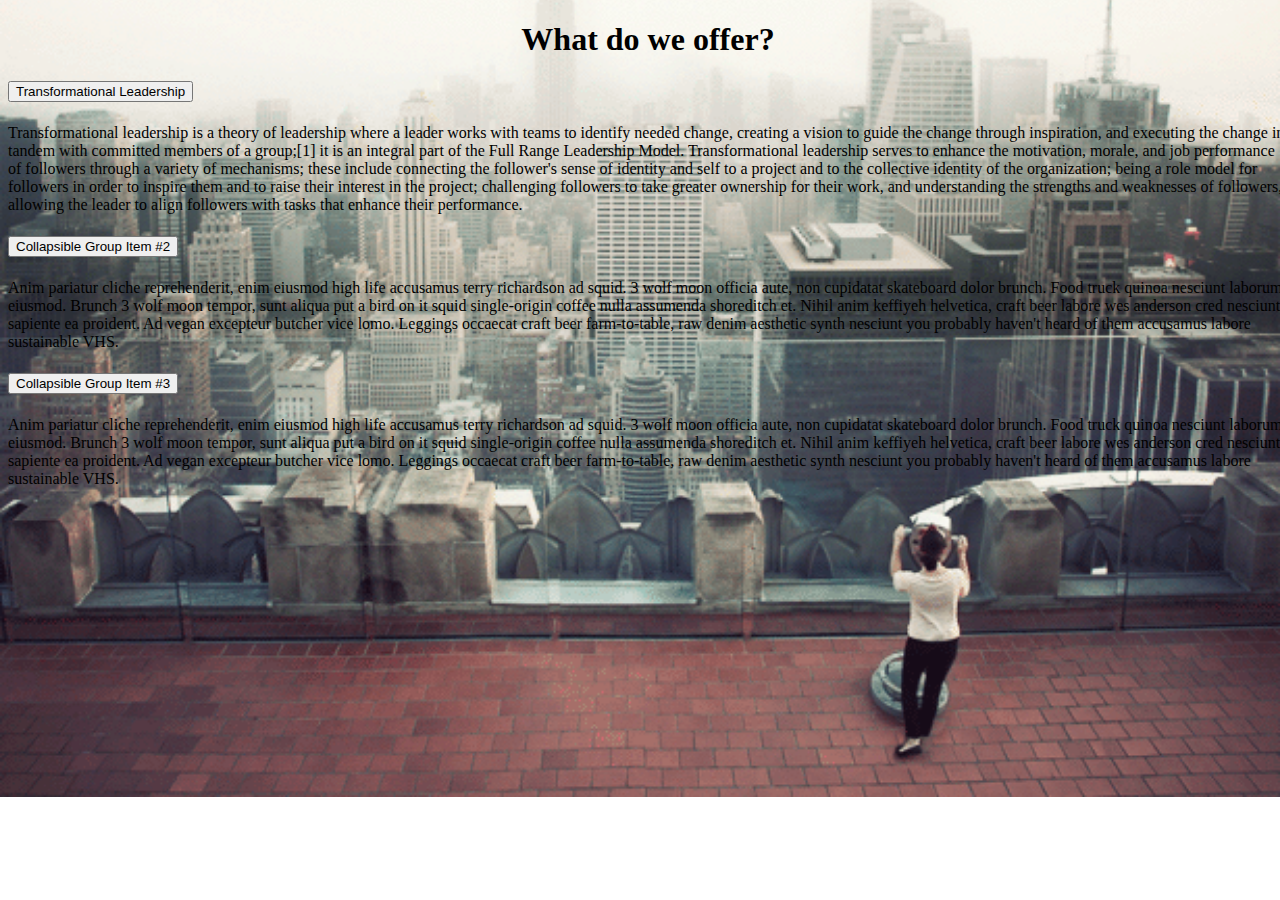
==== about.html @ 559f1640 "Add files via upload" ====
<!DOCTYPE html>
<html>
<head>

	<script src="https://code.jquery.com/jquery-3.3.1.slim.min.js" integrity="sha384-q8i/X+965DzO0rT7abK41JStQIAqVgRVzpbzo5smXKp4YfRvH+8abtTE1Pi6jizo" crossorigin="anonymous"></script>
	<script src="https://cdnjs.cloudflare.com/ajax/libs/popper.js/1.14.3/umd/popper.min.js" integrity="sha384-ZMP7rVo3mIykV+2+9J3UJ46jBk0WLaUAdn689aCwoqbBJiSnjAK/l8WvCWPIPm49" crossorigin="anonymous"></script>
	
	<link rel="stylesheet" href="https://stackpath.bootstrapcdn.com/bootstrap/4.1.3/css/bootstrap.min.css" integrity="sha384-MCw98/SFnGE8fJT3GXwEOngsV7Zt27NXFoaoApmYm81iuXoPkFOJwJ8ERdknLPMO" crossorigin="anonymous">

	<link rel="stylesheet" type="text/css" href="css/index.css">
	<script src="https://stackpath.bootstrapcdn.com/bootstrap/4.1.3/js/bootstrap.min.js" integrity="sha384-ChfqqxuZUCnJSK3+MXmPNIyE6ZbWh2IMqE241rYiqJxyMiZ6OW/JmZQ5stwEULTy" crossorigin="anonymous"></script>


	<title>
		About
	</title>
</head>
<body>

<h1>What do we offer?</h1>

<!-- collapsing -->
	<div class="accordion" id="accordionExample">
  <div class="card">
    <div class="card-header" id="headingOne">
      <h5 class="mb-0">
        <button class="btn btn-link" type="button" data-toggle="collapse" data-target="#collapseOne" aria-expanded="true" aria-controls="collapseOne">
          Transformational Leadership
        </button>
      </h5>
    </div>
    <div id="collapseOne" class="collapse show" aria-labelledby="headingOne" data-parent="#accordionExample">
      <div class="card-body">
       Transformational leadership is a theory of leadership where a leader works with teams to identify needed change, creating a vision to guide the change through inspiration, and executing the change in tandem with committed members of a group;[1] it is an integral part of the Full Range Leadership Model. Transformational leadership serves to enhance the motivation, morale, and job performance of followers through a variety of mechanisms; these include connecting the follower's sense of identity and self to a project and to the collective identity of the organization; being a role model for followers in order to inspire them and to raise their interest in the project; challenging followers to take greater ownership for their work, and understanding the strengths and weaknesses of followers, allowing the leader to align followers with tasks that enhance their performance.
      </div>
    </div>
  </div>

  <div class="card">
    <div class="card-header" id="headingTwo">
      <h5 class="mb-0">
        <button class="btn btn-link collapsed" type="button" data-toggle="collapse" data-target="#collapseTwo" aria-expanded="false" aria-controls="collapseTwo">
          Collapsible Group Item #2
        </button>
      </h5>
    </div>
    <div id="collapseTwo" class="collapse" aria-labelledby="headingTwo" data-parent="#accordionExample">
      <div class="card-body">
        Anim pariatur cliche reprehenderit, enim eiusmod high life accusamus terry richardson ad squid. 3 wolf moon officia aute, non cupidatat skateboard dolor brunch. Food truck quinoa nesciunt laborum eiusmod. Brunch 3 wolf moon tempor, sunt aliqua put a bird on it squid single-origin coffee nulla assumenda shoreditch et. Nihil anim keffiyeh helvetica, craft beer labore wes anderson cred nesciunt sapiente ea proident. Ad vegan excepteur butcher vice lomo. Leggings occaecat craft beer farm-to-table, raw denim aesthetic synth nesciunt you probably haven't heard of them accusamus labore sustainable VHS.
      </div>
    </div>
  </div>
  <div class="card">
    <div class="card-header" id="headingThree">
      <h5 class="mb-0">
        <button class="btn btn-link collapsed" type="button" data-toggle="collapse" data-target="#collapseThree" aria-expanded="false" aria-controls="collapseThree">
          Collapsible Group Item #3
        </button>
      </h5>
    </div>
    <div id="collapseThree" class="collapse" aria-labelledby="headingThree" data-parent="#accordionExample">
      <div class="card-body">
        Anim pariatur cliche reprehenderit, enim eiusmod high life accusamus terry richardson ad squid. 3 wolf moon officia aute, non cupidatat skateboard dolor brunch. Food truck quinoa nesciunt laborum eiusmod. Brunch 3 wolf moon tempor, sunt aliqua put a bird on it squid single-origin coffee nulla assumenda shoreditch et. Nihil anim keffiyeh helvetica, craft beer labore wes anderson cred nesciunt sapiente ea proident. Ad vegan excepteur butcher vice lomo. Leggings occaecat craft beer farm-to-table, raw denim aesthetic synth nesciunt you probably haven't heard of them accusamus labore sustainable VHS.
      </div>
    </div>
  </div>
</div>



</body>
</html>
---- css/index.css ----
.jumbotron{opacity: 0.5}

html{}

h1{text-align: center}

body {
	background-image: url(../img/cinegif.gif);
	background-size: cover;	
	background-position: center;
	background-repeat: no-repeat;
	height: 100%;
	width: 100%;
}
.navbar{text-align: center;}
x
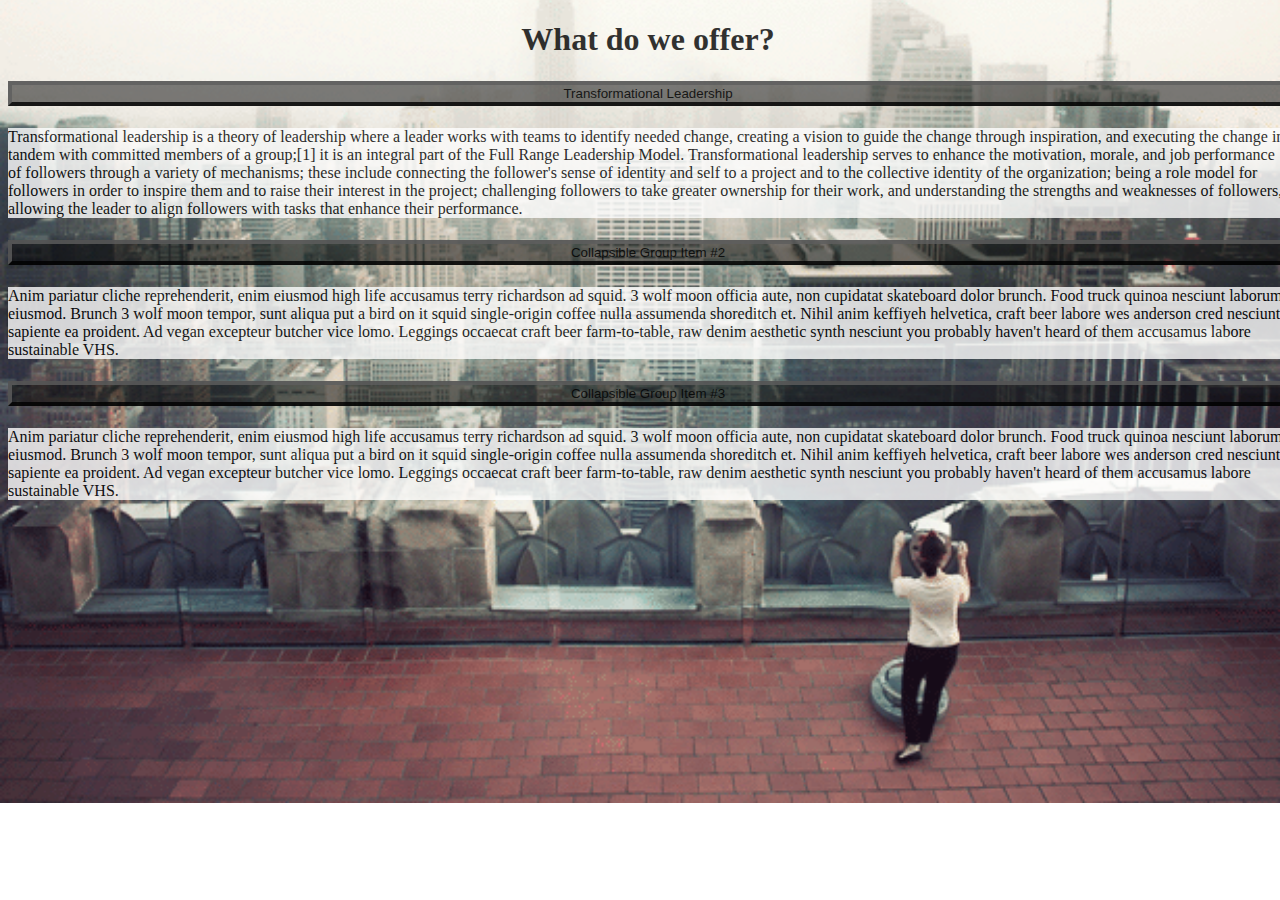
==== commit db43952c: "Add files via upload" ====
--- a/about.html
+++ b/about.html
@@ -1,6 +1,8 @@
 <!DOCTYPE html>
 <html>
 <head>
+
+	<link rel="icon" href="img/icon2.jpg">
 
 	<script src="https://code.jquery.com/jquery-3.3.1.slim.min.js" integrity="sha384-q8i/X+965DzO0rT7abK41JStQIAqVgRVzpbzo5smXKp4YfRvH+8abtTE1Pi6jizo" crossorigin="anonymous"></script>
 	<script src="https://cdnjs.cloudflare.com/ajax/libs/popper.js/1.14.3/umd/popper.min.js" integrity="sha384-ZMP7rVo3mIykV+2+9J3UJ46jBk0WLaUAdn689aCwoqbBJiSnjAK/l8WvCWPIPm49" crossorigin="anonymous"></script>
--- a/css/index.css
+++ b/css/index.css
@@ -1,16 +1,57 @@
-.jumbotron{opacity: 0.5}
+h1{
+	text-align: center;
+	font-style: bold;
+	opacity: 0.8;}
 
-html{}
+h2{
+	text-align: center;
+	}
 
-h1{text-align: center}
+h4{
+	text-align: center;
+	color: white}
 
-body {
+.jumbotron{
+	background-color: transparent;
+	max-height: 100%
+	width: 100%
+	}
+
+body{
 	background-image: url(../img/cinegif.gif);
 	background-size: cover;	
 	background-position: center;
 	background-repeat: no-repeat;
 	height: 100%;
 	width: 100%;
+	}
+
+.button{
+	align-items: center;
+	max-width: 100%}
+
+.col1{
+	opacity: 0.9: 
+	}
+
+.btn{
+	background-color: #0000008c;
+	opacity: 0.9;
+	border-color: black;
+	border-width: 3pt;
+	width: 100%;
+	}
+
+.card{
+	background-color: transparent;
+	}
+
+.card-body{
+	background-color: white;
+	opacity: 0.8;
 }
-.navbar{text-align: center;}
-x+	
+iframe{
+	border-color: black;
+	border-width: 3pt;
+	}